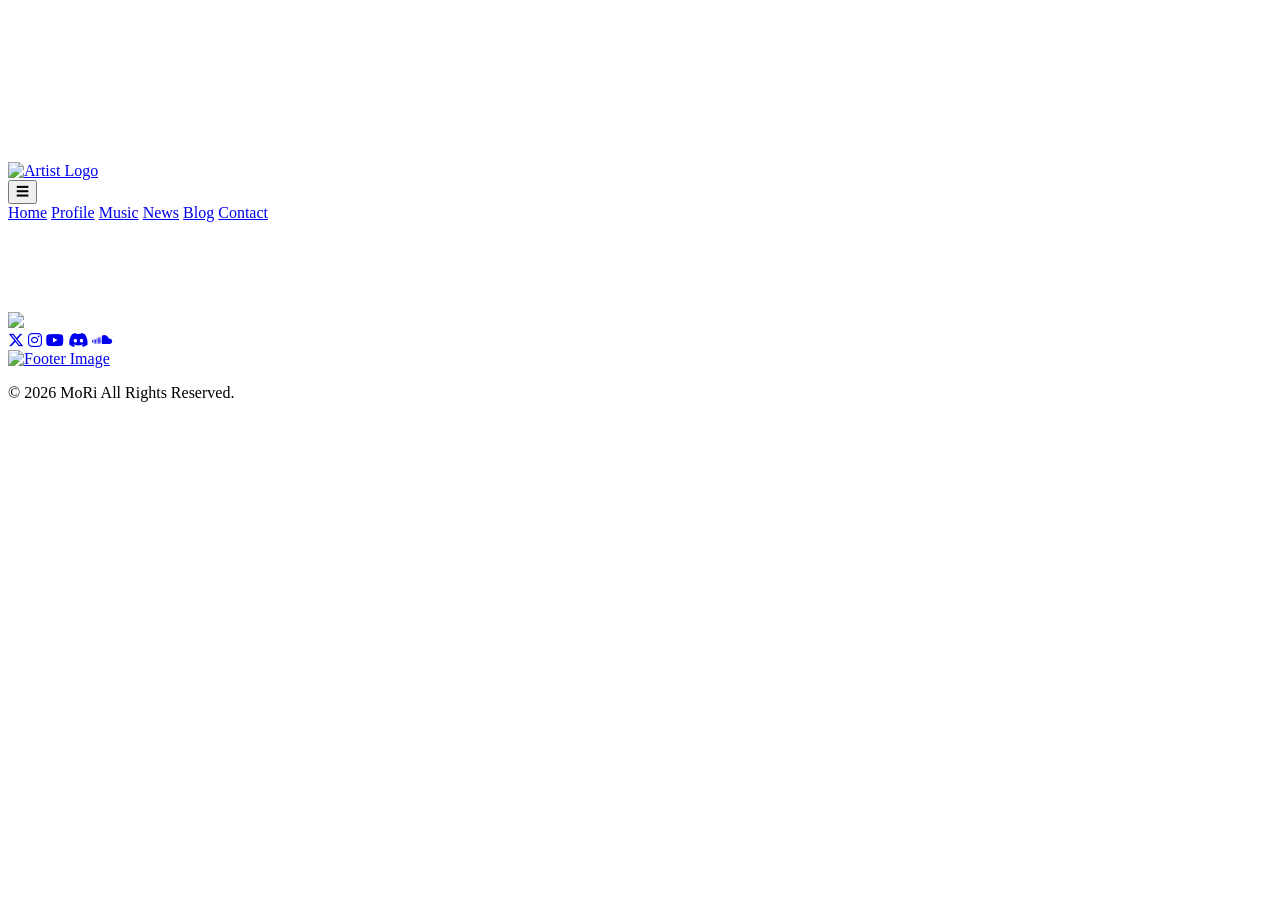
==== index.html @ 5dd7755a "websitqq" ====
<!DOCTYPE html>
<html lang="ja">
<head>
  <meta charset="UTF-8" />
  <meta name="viewport" content="width=device-width, initial-scale=1.0" />
  <title>MoRi Official Site</title>

  <link rel="stylesheet" href="sty.css">
  <link rel="stylesheet" href="https://cdnjs.cloudflare.com/ajax/libs/font-awesome/6.5.2/css/all.min.css">
 <link rel="icon" type="image/png" href="prof/prf.jpg">
</head>
<body>

  <!-- Opening Video -->
  <section class="opening-video" id="opening">
    <video autoplay muted playsinline id="openingvideo">
      <source src="/prof/19.mp4" type="video/mp4">
    </video>

    <div class="video-overlay">
    </div>
    
  </section>

  <header>
    <div class="logo">
      <a href="index.html" class="site-title">
      <img src="/prof/logo.png" alt="Artist Logo" width="150" id="logo">
      </a>
    </div>


  </header>
      <button class="menu-toggle" id="menuToggle">
  ☰
</button>

  <nav class="menu-bar">
    <a href="index.html">Home</a>
    <a href="profile.html">Profile</a>
    <a href="music.html">Music</a>
    <a href="https://morixxx.com/news/">News</a>
    <a href="https://morixxx.com/blog/">Blog</a>
    <a href="contact.html">Contact</a>
  </nav>
<br>















<br><br><br>


<br>

<img class="counter" src="https://kauntah-svg.vercel.app/counter.svg" referrerpolicy="origin" />
<footer>

   
    <div class="footer-sns">
      <a href="https://x.com/M0Rx0k4"><i class="fa-brands fa-x-twitter"></i></a>
      <a href="https://instagram.com/_qtxll"><i class="fa-brands fa-instagram"></i></a>
      <a href="https://youtube.com/@MoRi_0ss"><i class="fa-brands fa-youtube"></i></a>
      <a href="https://discord.gg/AtsyBu4NRs"><i class="fa-brands fa-discord"></i></a>
      <a href="https://on.soundcloud.com/OfYD2zfzSR8My1a9UR"><i class="fa-brands fa-soundcloud"></i></a>
    </div>
    <a href="index.html">
    <img class="footer-image" src="/prof/21.gif" alt="Footer Image" width="75">
    </a>

    <p>© 2026 MoRi All Rights Reserved.</p>
</footer>


  <script src="script.js"></script>
</body>
</html>
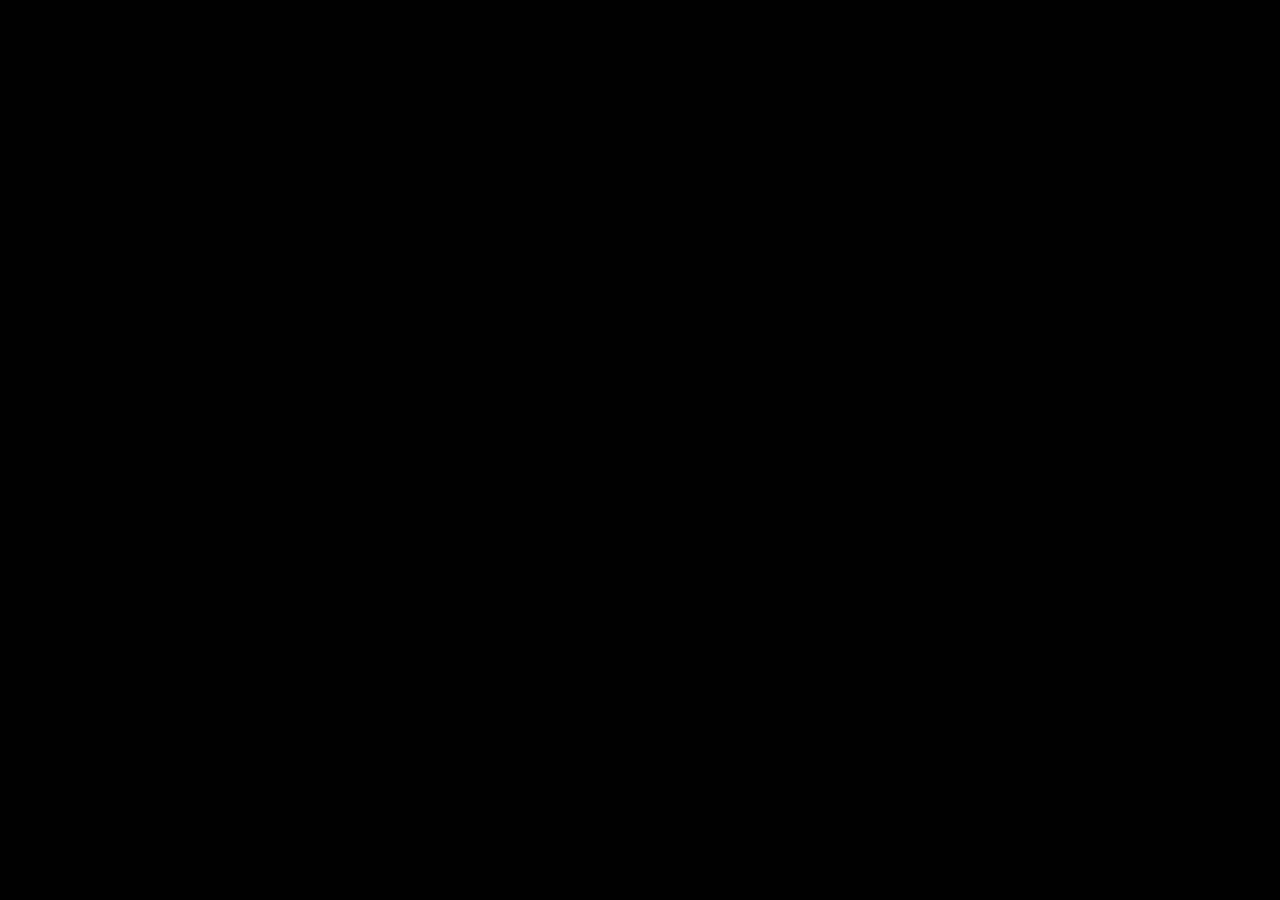
==== commit 09d4b606: "websssss" ====
--- a/index.html
+++ b/index.html
@@ -46,8 +46,8 @@
 <br>
 
 
-
-
+<h1 class="main-title">Game</h1>
+<h2 class="sub-title">Made by MoRi</h2>
 
 
 
--- a/sty.css
+++ b/sty.css
@@ -0,0 +1,480 @@
+html, body {
+  height: 100%;
+}
+
+* {
+  margin: 0;
+  padding: 0;
+  box-sizing: border-box;
+  font-family: Arial, Helvetica, sans-serif;
+}
+
+.hero {
+    align-items: center;
+  text-align: center;
+}
+
+.discord {
+    align-items: center;
+  text-align: center;
+  margin: 0 auto;
+
+}
+
+
+.twitter {
+    align-items: center;
+  text-align: center;
+}
+
+.sns-content {
+    align-items: center;
+  text-align: center;
+}
+
+header {
+  padding-left: 0;
+}
+
+
+nav {
+    text-align: center;
+    background: linear-gradient(#47daff, hsl(0, 0%, 100%));
+    padding: 10px;
+}
+
+.menu-toggle {
+  display: none;
+}
+
+@media (min-width: 769px) {
+  .menu-toggle {
+    display: none !important;
+  }
+
+  .menu-bar {
+    position: static;
+    display: grid;
+    grid-template-columns: repeat(6, 1fr);
+
+    opacity: 1 !important;
+    visibility: visible !important;
+    pointer-events: auto !important;
+  }
+}
+
+
+
+@media (max-width: 768px) {
+
+  .menu-toggle {
+    display: block !important;
+    position: fixed;
+    top: 20px;
+    right: 20px;
+
+    z-index: 9000 !important; /* ⭐絶対最前面 */
+    font-size: 28px;
+    background: none;
+    border: none;
+    color: white;
+  }
+
+.menu-bar {
+  position: fixed;
+  inset: 0;
+
+  display: flex !important;
+  flex-direction: column !important;
+  justify-content: flex-start;
+  padding-top: 30px !important; /* ヘッダー分だけ */
+  align-items: center;
+
+  width: 100% ;
+  height: 100vh;
+  background: rgba(0, 0, 0, 0.5);
+  backdrop-filter: blur(16px);
+
+  opacity: 0;
+  visibility: hidden;
+  pointer-events: none;
+
+  transform: translateY(-10px);
+
+
+
+  transition: 0.35s ease;
+  z-index: 5000 !important;
+  transition: opacity 0.35s ease, transform 0.35s ease, visibility 0.35s !important;
+}
+
+.menu-bar.active {
+  opacity: 1;
+  visibility: visible;
+  pointer-events: auto;
+  transform: translateY(0);
+}
+
+  .menu-bar a {
+    width: 100%;
+    max-width: 420px;
+
+    padding: 28px 0 !important;  /* ←ここでデカくなる */
+
+  font-size: 28px !important;   /* ←文字サイズUP */
+    font-weight: 500;
+
+    text-align: center;
+
+    border: none;
+
+    transition: 0.25s ease;
+  }
+
+  .menu-bar a:hover {
+    transform: scale(1.06);
+    color: #7db7ff;
+  }
+}
+
+@media (max-width: 500px) {
+
+  .sns-links {
+    display: grid !important;
+
+    grid-template-columns: repeat(3, 1fr) !important;
+
+    place-items: center;
+
+    width: 100% !important;
+  }
+
+  .sns-button {
+    width: auto !important;
+    max-width: none !important;
+    flex: unset !important;
+  }
+
+}
+
+.artist-image,
+.sns-button img,
+.footer-image {
+  border-radius: 50%;
+  object-fit: cover;
+
+  border: 3px solid rgba(1, 27, 110, 0.25);
+
+  box-shadow:
+    0 0 12px rgba(59,130,246,0.35);
+}
+
+.footer-image {
+  display: block;
+  margin: 10px auto;
+}
+body {
+  padding-top: 100px; /* ヘッダーの高さ分 */
+  background:
+    linear-gradient(rgba(0,0,0,0.8), rgba(0,0,0,0.9)),
+    url("prof/prf.jpg");
+
+  background-size: cover;
+  background-position: center;
+  background-attachment: fixed;
+
+  color: white;
+  overflow-x: hidden;
+  min-height: 100vh;
+  display: flex;
+  flex-direction: column;
+}
+
+
+.main-title, .sub-title {
+  text-align: center;
+}
+
+.sns-button,
+.sns-button img,
+.sns-button span {
+  transition: all 0.25s ease;
+  position: relative;
+  z-index: 1;
+}
+
+.sns-links {
+  width: 100%;
+  max-width: 900px;
+  margin: 0 auto;
+
+  display: grid;
+  grid-template-columns: repeat(6, minmax(60px, 110px));
+
+  justify-content: center;
+
+  justify-items: center;
+
+  gap: clamp(4px, 1vw, 12px);
+
+  padding: 0;
+  box-sizing: border-box;
+}
+
+.sns-button {
+  width: 110px;
+  height: 110px;
+
+  display: flex;
+  flex-direction: column;
+  align-items: center;
+  justify-content: center;
+
+  position: relative;
+  overflow: hidden;
+
+  border-radius: 18px;
+
+  text-decoration: none;
+  color: white;
+
+  padding: 0;
+  box-sizing: border-box;
+}
+
+.sns-button img {
+  width: 58px;
+  height: 58px;
+
+  border-radius: 50%;
+  object-fit: cover;
+
+  border: 3px solid rgba(25, 0, 255, 0.247);
+}
+
+/* PC：spanはホバーで表示 */
+.sns-button span {
+  position: static;
+  bottom: 6px;
+  left: 50%;
+
+  font-size: 12px;
+  line-height: 1;
+
+  opacity: 0;
+  transition: 0.25s ease;
+
+  pointer-events: none;
+}
+
+.sns-button:hover span {
+  opacity: 1;
+}
+
+/* スマホ：常時表示＋下配置 */
+@media (max-width: 768px) {
+
+  .sns-button span {
+    position: static;
+    transform: none;
+
+    opacity: 1;
+
+    margin-top: 6px;
+  }
+}
+
+
+.sns-button:hover {
+  transform: translateY(-2px);
+}
+
+
+
+.opening-video {
+  position: fixed;
+  inset: 0;
+  width: 100%;
+  height: 100vh;
+  overflow: hidden;
+  z-index: 100000 !important;
+  transition: opacity 1.5s ease;
+  background: black;
+   pointer-events: none; 
+}
+
+
+
+.opening-video video {
+  width: 100%;
+  height: 100%;
+  object-fit: cover;
+}
+
+.video-overlay {
+  position: absolute;
+  inset: 0;
+  background: rgba(0,0,0,0.45);
+  display: flex;
+  align-items: center;
+  justify-content: center;
+}
+
+.video-overlay h1 {
+  font-size: 72px;
+  letter-spacing: 5px;
+}
+
+header {
+  position: fixed; /* ←ここ変更 */
+  top: 0;
+  left: 0;
+
+  z-index: 1000;
+
+  background: linear-gradient(0deg, #120538, #000000);
+  padding: 20px 30px;
+  box-shadow: 0 4px 14px rgba(47, 0, 255, 0.432);
+
+  width: 100%;
+  display: flex;
+  align-items: center;
+  justify-content: center;
+}
+
+.logo {
+  display: flex;
+  text-align: center;
+  align-items: center;
+  gap: 12px;
+} 
+
+.logo {
+  font-size: 28px;
+  font-weight: bold;
+  letter-spacing: 2px;
+}
+
+.menu-bar {
+  gap: 2px;
+  top: 80px; /* headerの下 */
+  transition: transform 0.3s ease;
+  backdrop-filter: blur(12px);
+  padding: 0;
+  width: 100%;
+  display: grid;
+  grid-template-columns: repeat(6, 1fr);
+}
+
+.menu-bar a {  
+  display: flex;
+  align-items: center;
+  justify-content: center;
+
+  color: #4500ff;
+  text-decoration: none;
+
+  padding: 10px 10px;
+  font-size: 15px;
+  font-weight: 300;
+
+  background: rgba(255,255,255,0.04);
+  backdrop-filter: blur(12px);
+
+  transition:
+    background 0.25s ease,
+    transform 0.2s ease;
+}
+
+.menu-bar a:hover {
+  background: rgba(37,99,235,0.35);
+  transform: translateY(0px);
+}
+
+.menu-toggle {
+  display: none;
+
+  background: none;
+  border: none;
+
+  color: white;
+  font-size: 28px;
+
+  cursor: pointer;
+}
+
+
+
+.main-content {
+  flex: 1;
+}
+
+footer{
+    background-color: #fff;
+    color: #000;
+    margin-top: auto;
+
+  width: 100% !important;
+  display: block;
+  text-align: center;
+  padding-bottom: calc(40px + env(safe-area-inset-bottom));
+}
+
+.footer-sns {
+  display: grid;
+  grid-template-columns: repeat(5, 1fr);
+  gap: 10px;
+  justify-items: center;
+}
+
+.footer-sns a {
+  font-size: 28px;
+}
+
+
+.discord-wrap {
+  width: 100%;
+  display: flex;
+  justify-content: center;
+  padding: 0 12px;
+  box-sizing: border-box;
+  overflow: hidden;
+}
+
+.discord-widget {
+  width: 100%;
+  max-width: 600px;
+  height: 600px;
+  border: none;
+  display: block;
+}
+
+@media (max-width: 768px) {
+  .discord-widget {
+    height: 400px;
+    max-width: 100%;
+  }
+}
+
+.counter{
+  display: block;
+
+  margin: 20px auto 0;
+
+  width: 60%;
+  max-height: clamp(60px, 25vw, 200px);
+
+  height: auto;
+
+  object-fit: contain;
+}
+
+/* スマホ */
+@media (max-width: 768px){
+
+  .counter{
+   width: 60%;
+    max-height: clamp(50px, 25vw, 150px);
+  }
+
+}
